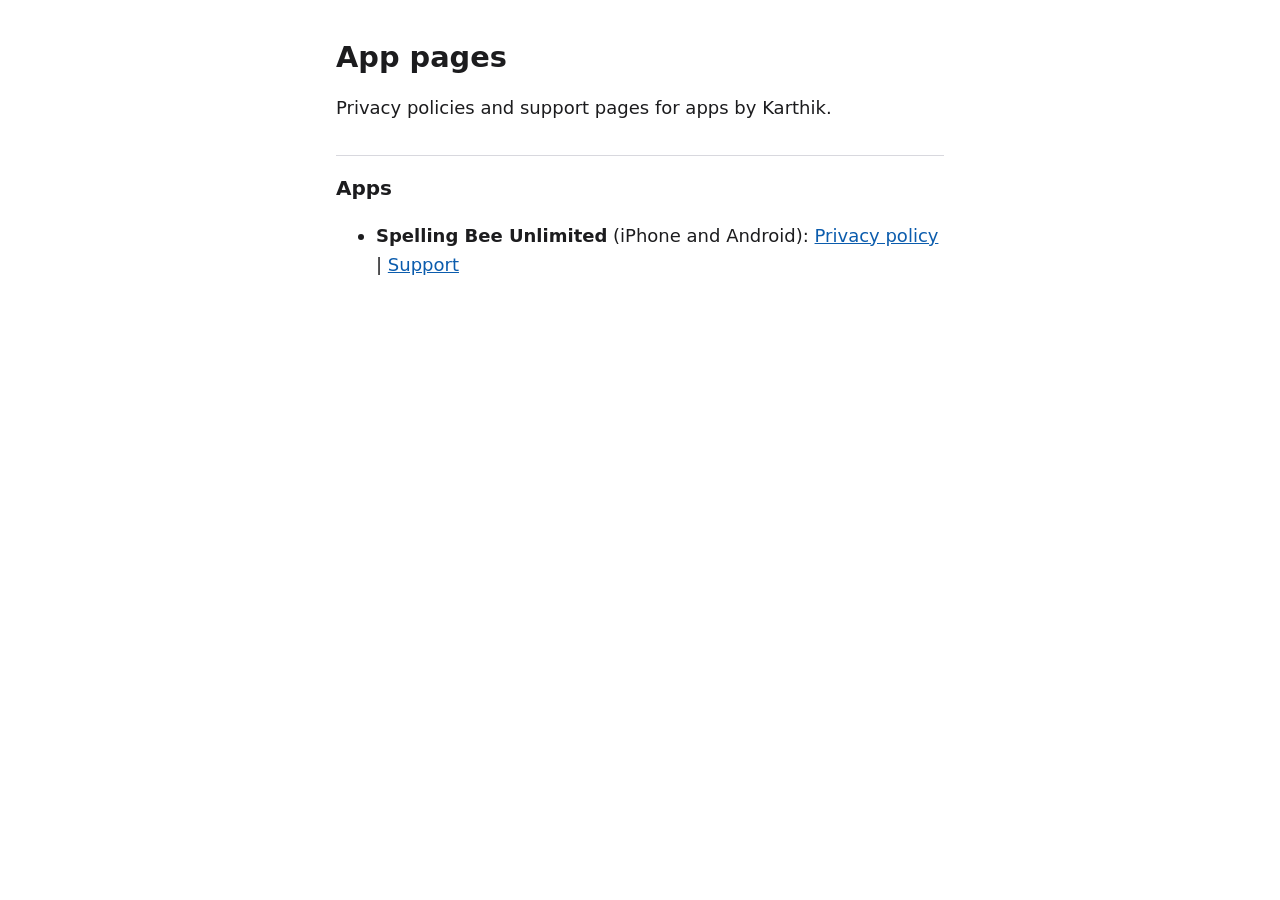
==== index.html @ 8a9700b1 "app pages: spelling bee privacy and support drafts Co-Authored-By: Claude Opus 5.5 (1M context) <nor" ====
<!doctype html>
<html lang="en">
<head>
<meta charset="utf-8">
<meta name="viewport" content="width=device-width, initial-scale=1">
<title>App pages</title>
<link rel="stylesheet" href="style.css">
</head>
<body>
<main>
<h1>App pages</h1>
<p>Privacy policies and support pages for apps by Karthik.</p>
<h2>Apps</h2>
<ul>
<li><strong>Spelling Bee Unlimited</strong> (iPhone and Android):
<a href="spelling-bee/privacy/">Privacy policy</a> |
<a href="spelling-bee/support/">Support</a></li>
</ul>
<footer>
<!-- TODO: copyright line goes here once the copyright name is decided. -->
</footer>
</main>
</body>
</html>
---- style.css ----
:root{--bg:#fff;--fg:#1c1c1e;--muted:#5c5c63;--link:#0b5cad;--rule:#d8d8de}
@media (prefers-color-scheme:dark){:root{--bg:#121214;--fg:#ececf0;--muted:#a0a0aa;--link:#7db8ff;--rule:#34343a}}
*{box-sizing:border-box}
body{margin:0;background:var(--bg);color:var(--fg);font:18px/1.6 system-ui,-apple-system,"Segoe UI",Roboto,sans-serif}
main{max-width:40rem;margin:0 auto;padding:1.5rem 1rem 3rem}
h1{font-size:1.8rem;line-height:1.25;margin:1rem 0}
h2{font-size:1.25rem;margin:2rem 0 .5rem;border-top:1px solid var(--rule);padding-top:1rem}
a{color:var(--link)}
p,li{overflow-wrap:anywhere}
.muted{color:var(--muted);font-size:.9rem}
nav{font-size:.95rem}
footer{margin-top:3rem;color:var(--muted);font-size:.9rem}
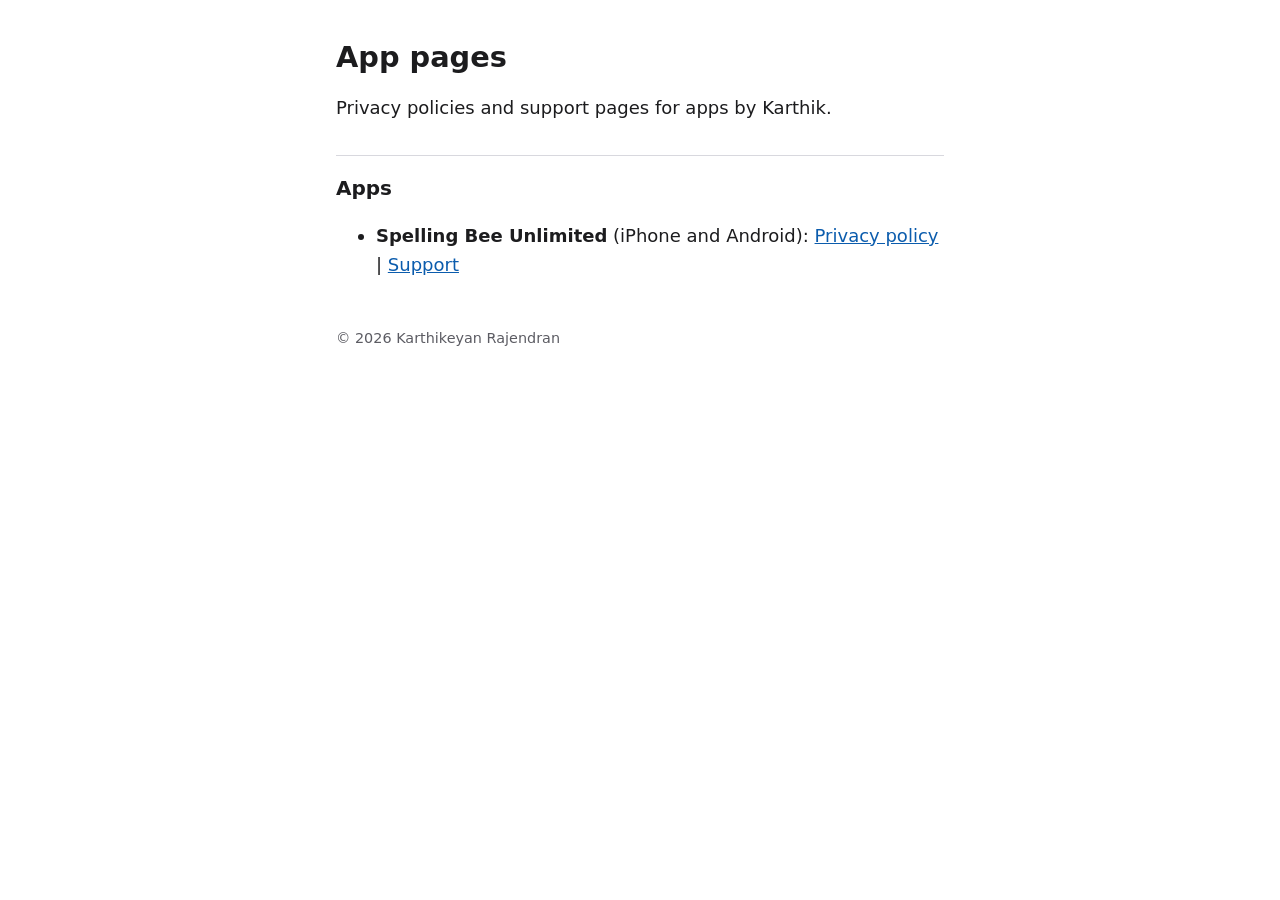
==== commit 67abe273: "copyright line: Karthikeyan Rajendran Co-Authored-By: Claude Opus 5.5 (1M context) <noreply@anthropi" ====
--- a/index.html
+++ b/index.html
@@ -17,7 +17,7 @@
 <a href="spelling-bee/support/">Support</a></li>
 </ul>
 <footer>
-<!-- TODO: copyright line goes here once the copyright name is decided. -->
+<p>&copy; 2026 Karthikeyan Rajendran</p>
 </footer>
 </main>
 </body>
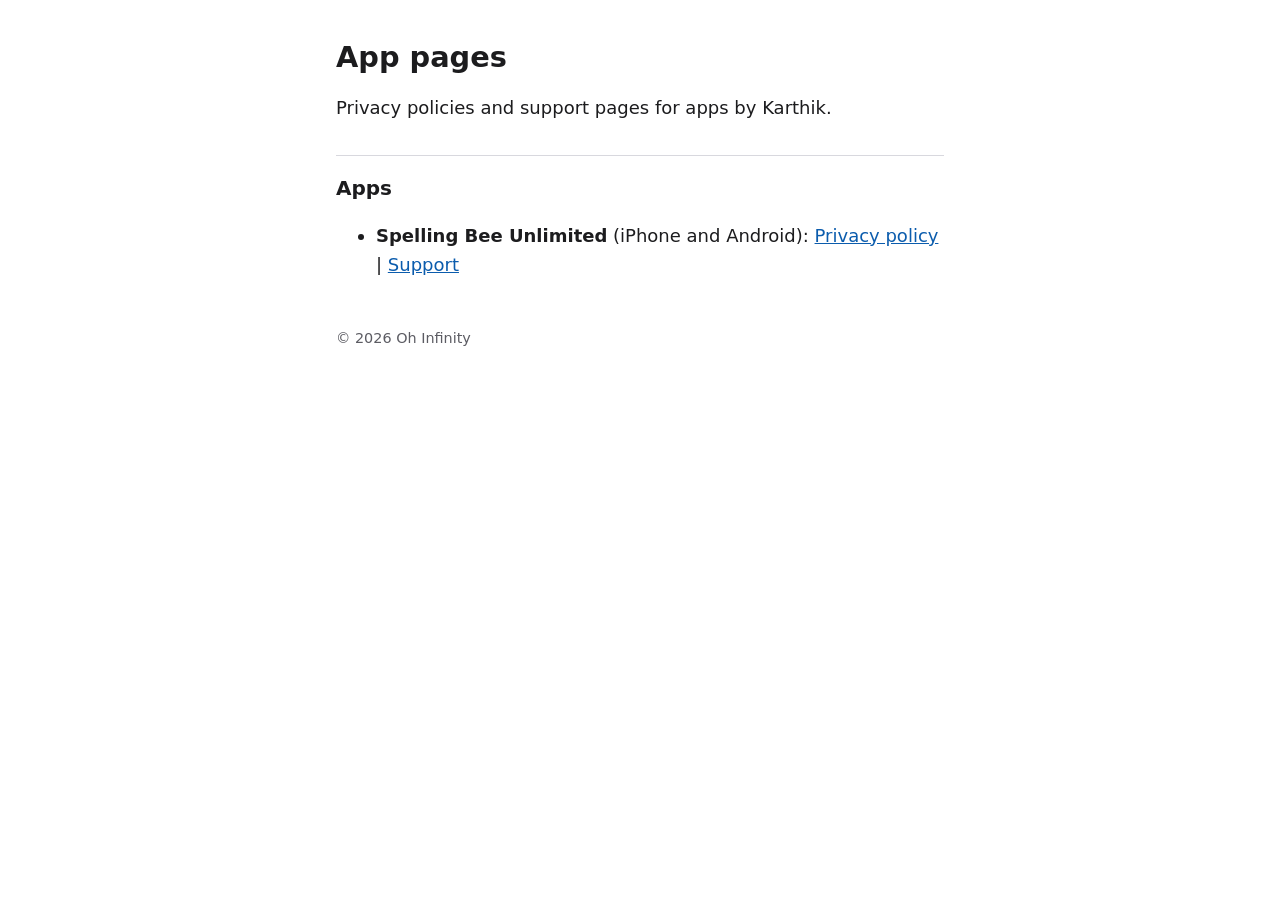
==== commit 1fb0d1b6: "copyright line: Oh Infinity Co-Authored-By: Claude Opus 5.5 (1M context) <noreply@anthropic.com> Cla" ====
--- a/index.html
+++ b/index.html
@@ -17,7 +17,7 @@
 <a href="spelling-bee/support/">Support</a></li>
 </ul>
 <footer>
-<p>&copy; 2026 Karthikeyan Rajendran</p>
+<p>&copy; 2026 Oh Infinity</p>
 </footer>
 </main>
 </body>
